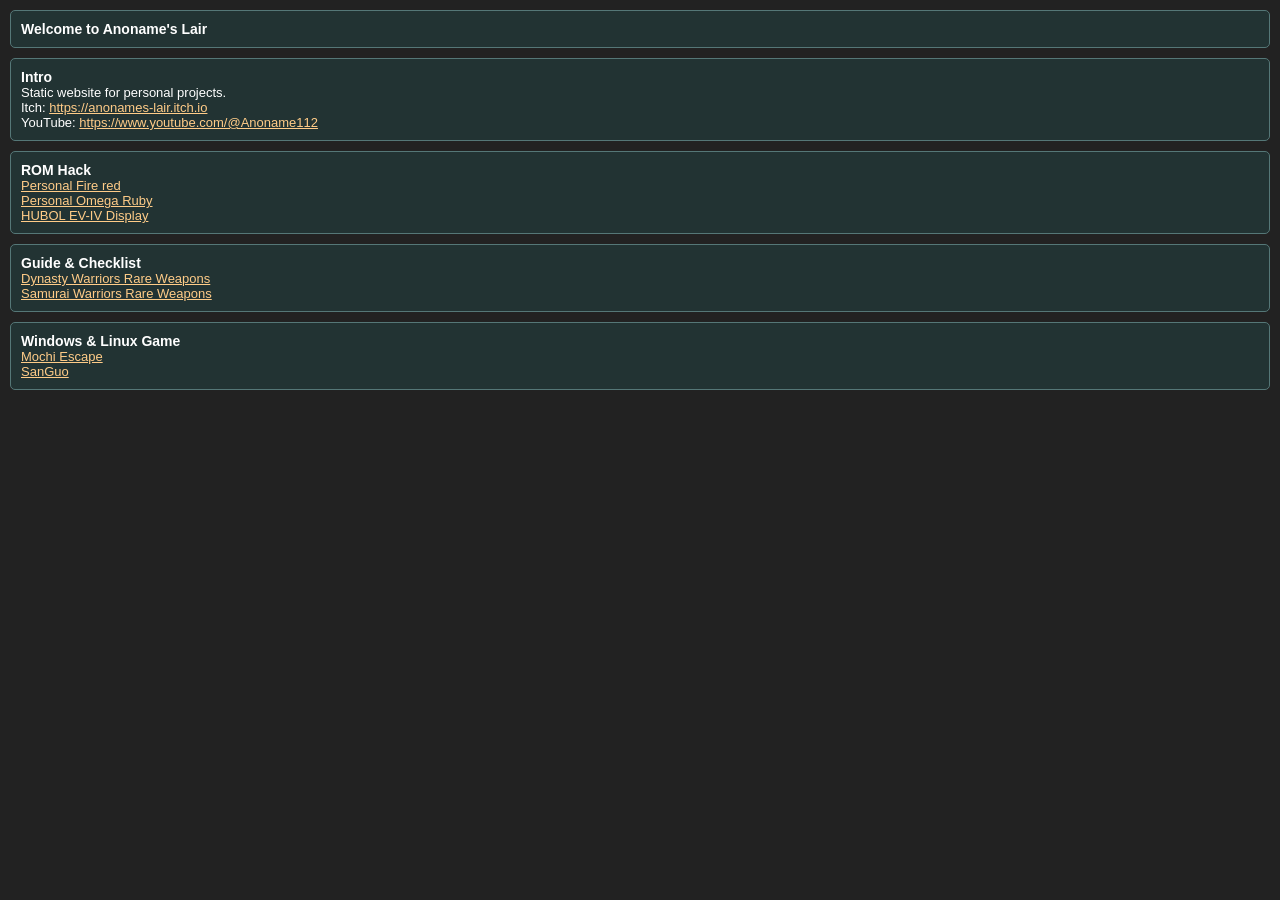
==== index.html @ b85b8738 "Update index.html" ====
<!DOCTYPE html>
<html lang="en">
	<head>
		<meta charset="UTF-8">
		<meta name="viewport" content="width=device-width, initial-scale=1.0">
		<meta name="description" content="BitBucket static website for personal projects.">
		<title>Anoname's Lair</title>
		<link rel="stylesheet" type="text/css" href="./style.css">
	</head>
	<body>
		<div id="wrapper">
			<div class="section">
				<div class="header">Welcome to Anoname's Lair</div>
			</div>
			<div class="section">
				<div class="header">Intro</div>
				<div class="content">Static website for personal projects.</div>
				<div class="content">Itch: <a href="https://anonames-lair.itch.io">https://anonames-lair.itch.io</a></div>
				<div class="content">YouTube: <a href="https://www.youtube.com/@Anoname112">https://www.youtube.com/@Anoname112</a></a></div>
			</div>
			<div class="section">
				<div class="header">ROM Hack</div>
				<div class="content">
					<div><a href="./pfr/index.html">Personal Fire red</a></div>
					<div><a href="./por/index.html">Personal Omega Ruby</a></div>
					<div><a href="https://github.com/anonames-lair/HUBOL-EV-IV-Display">HUBOL EV-IV Display</a></div>
				</div>
			</div>
			<div class="section">			
				<div class="header">Guide & Checklist</div>
				<div class="content">
					<div><a href="./dw/index.html">Dynasty Warriors Rare Weapons</a></div>
					<div><a href="./sw/index.html">Samurai Warriors Rare Weapons</a></div>
				</div>
			</div>
			<div class="section">
				<div class="header">Windows & Linux Game</div>
				<div class="content">
					<div><a href="https://anonames-lair.itch.io/mochi-escape">Mochi Escape</a></div>
					<div><a href="https://anonames-lair.itch.io/sanguo">SanGuo</a></div>
				</div>
			</div>
		</div>
	</body>
</html>
---- style.css ----
* {
	margin: 0;
	padding: 0;
	font-family: "Segoe UI", "Trebuchet MS", "Tahoma", "Arial", "Helvetica", "Consolas";
	font-size: 13px;
}

*::-webkit-scrollbar {
	width: 0;
}

body {
	background-color: #222;
	color: #fff;
}

a {
	color: #fc8;
}

input[type=text] {
	width: 110px;
}

img {
	border: 1px solid #577;
	width: 768px;
	max-width: 100%;
}

#wrapper {
	margin: 10px;
	display: grid;
	gap: 10px;
}

.section {
	padding: 10px;
	border: 1px solid #577;
	border-radius: 5px;
	background-color: #233;
}

.header {
	font-size: 14px;
	font-weight: bold;
}

.content {
	
}

.bold {
	font-weight: bold !important;
}

.small {
	font-size: 11px !important;
}

.left {
	text-align: left !important;
}

.center {
	text-align: center !important;
}

.right {
	text-align: right !important;
}
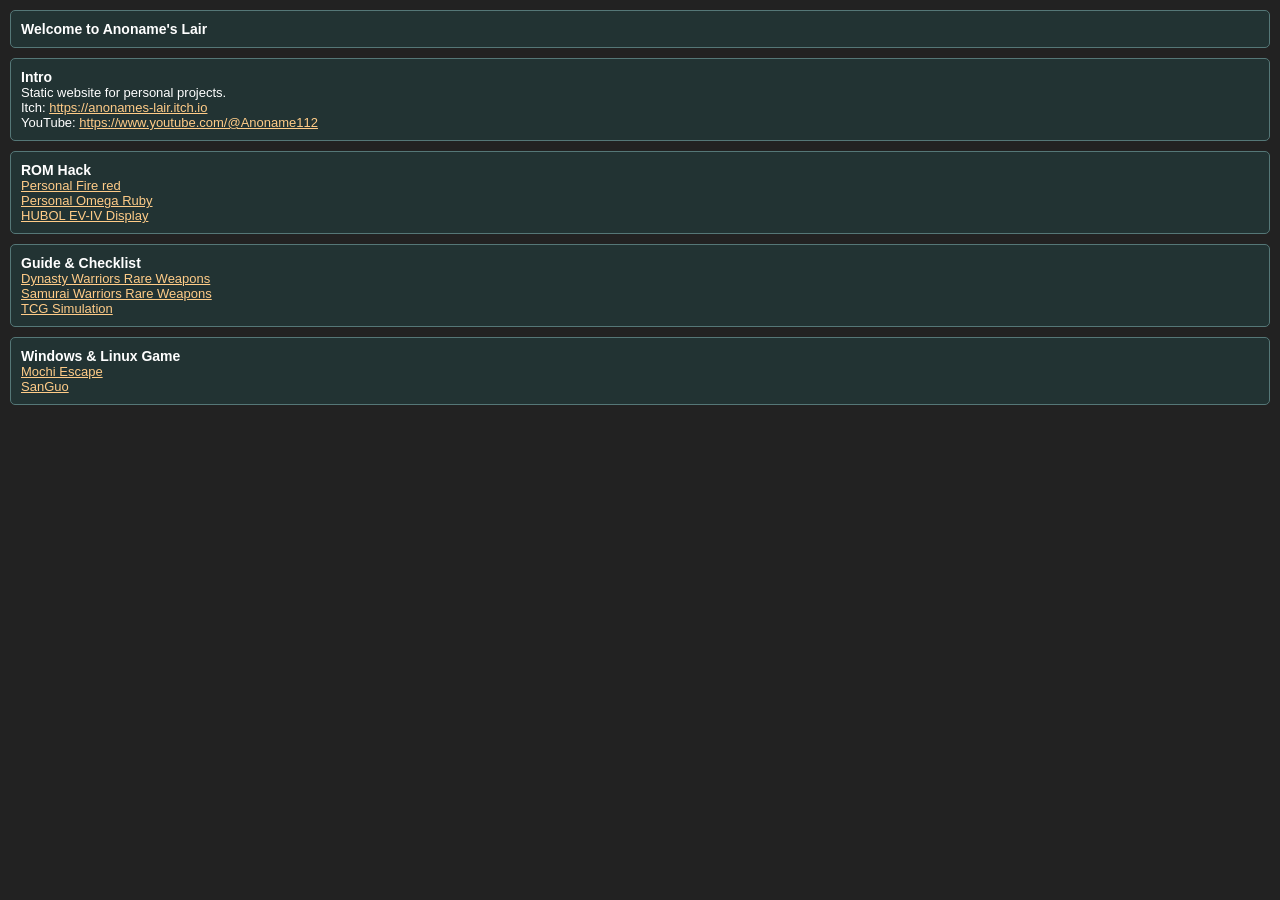
==== commit 6aa8ff7e: "Update index.html" ====
--- a/index.html
+++ b/index.html
@@ -31,6 +31,7 @@
 				<div class="content">
 					<div><a href="./dw/index.html">Dynasty Warriors Rare Weapons</a></div>
 					<div><a href="./sw/index.html">Samurai Warriors Rare Weapons</a></div>
+					<div><a href="./tcg/index.html">TCG Simulation</a></div>
 				</div>
 			</div>
 			<div class="section">
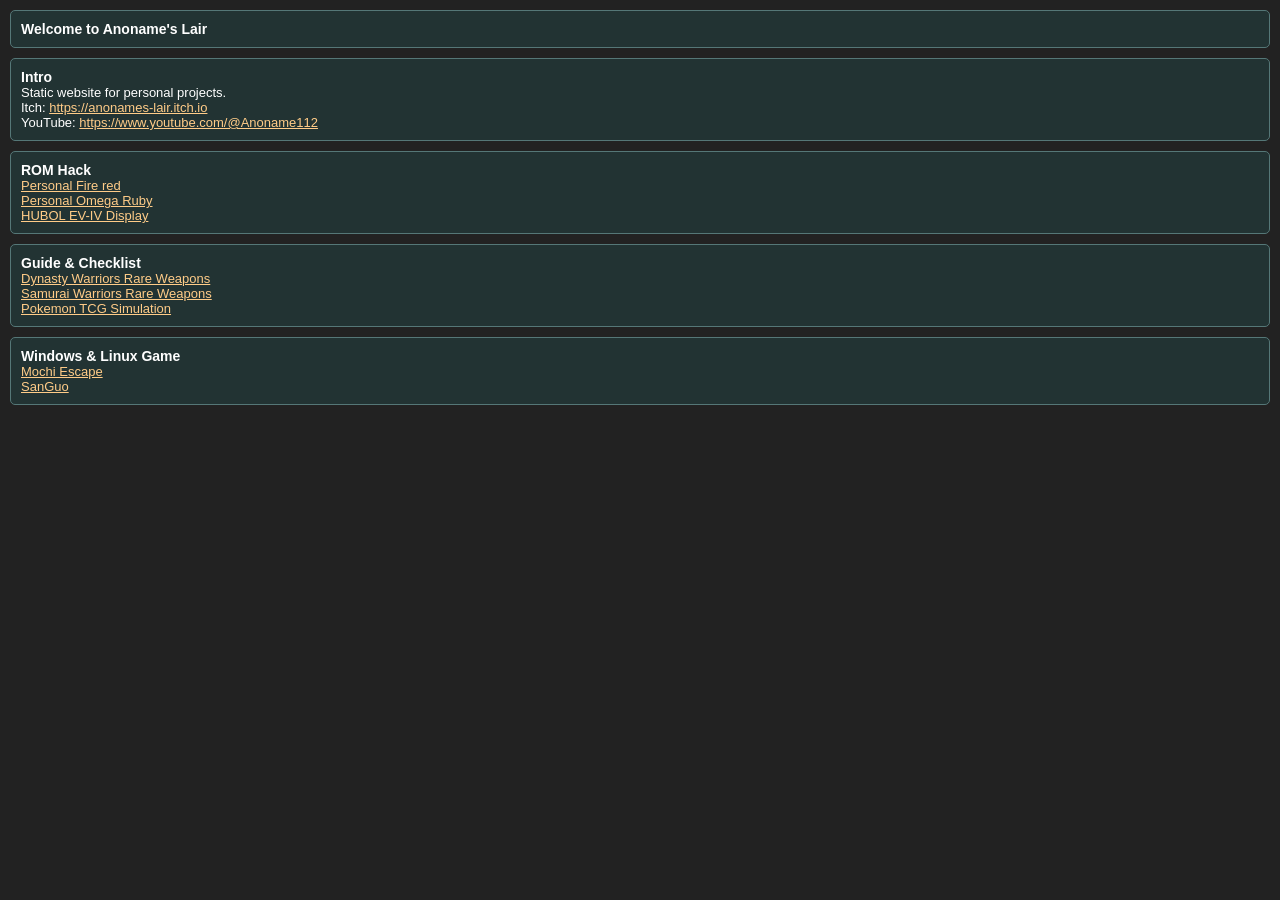
==== commit a72795e8: "Update index.html" ====
--- a/index.html
+++ b/index.html
@@ -31,7 +31,7 @@
 				<div class="content">
 					<div><a href="./dw/index.html">Dynasty Warriors Rare Weapons</a></div>
 					<div><a href="./sw/index.html">Samurai Warriors Rare Weapons</a></div>
-					<div><a href="./tcg/index.html">TCG Simulation</a></div>
+					<div><a href="./tcg/index.html">Pokemon TCG Simulation</a></div>
 				</div>
 			</div>
 			<div class="section">
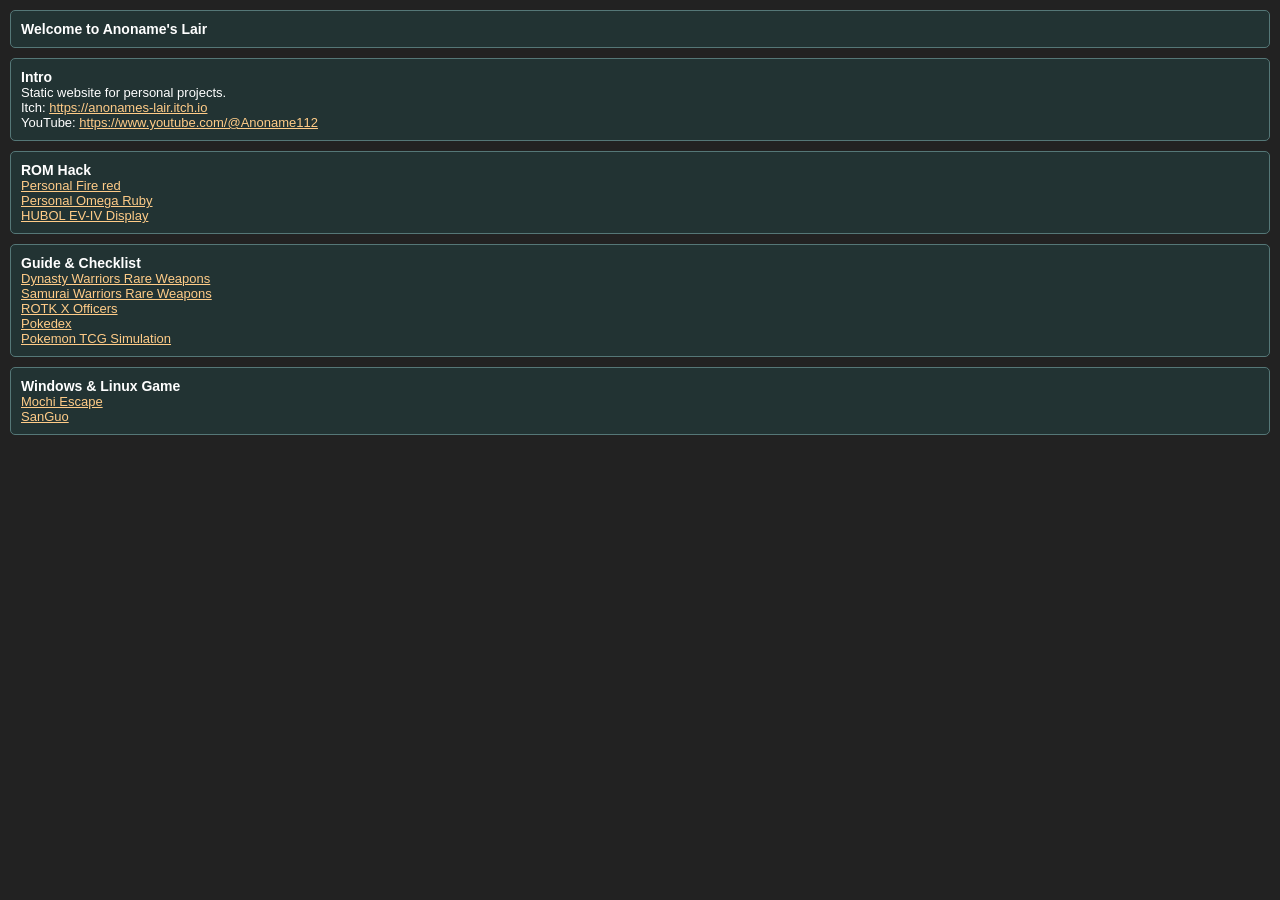
==== commit 737737d8: "Update index.html" ====
--- a/index.html
+++ b/index.html
@@ -31,6 +31,8 @@
 				<div class="content">
 					<div><a href="./dw/index.html">Dynasty Warriors Rare Weapons</a></div>
 					<div><a href="./sw/index.html">Samurai Warriors Rare Weapons</a></div>
+					<div><a href="./rotk/index.html">ROTK X Officers</a></div>
+					<div><a href="./dex/index.html">Pokedex</a></div>
 					<div><a href="./tcg/index.html">Pokemon TCG Simulation</a></div>
 				</div>
 			</div>
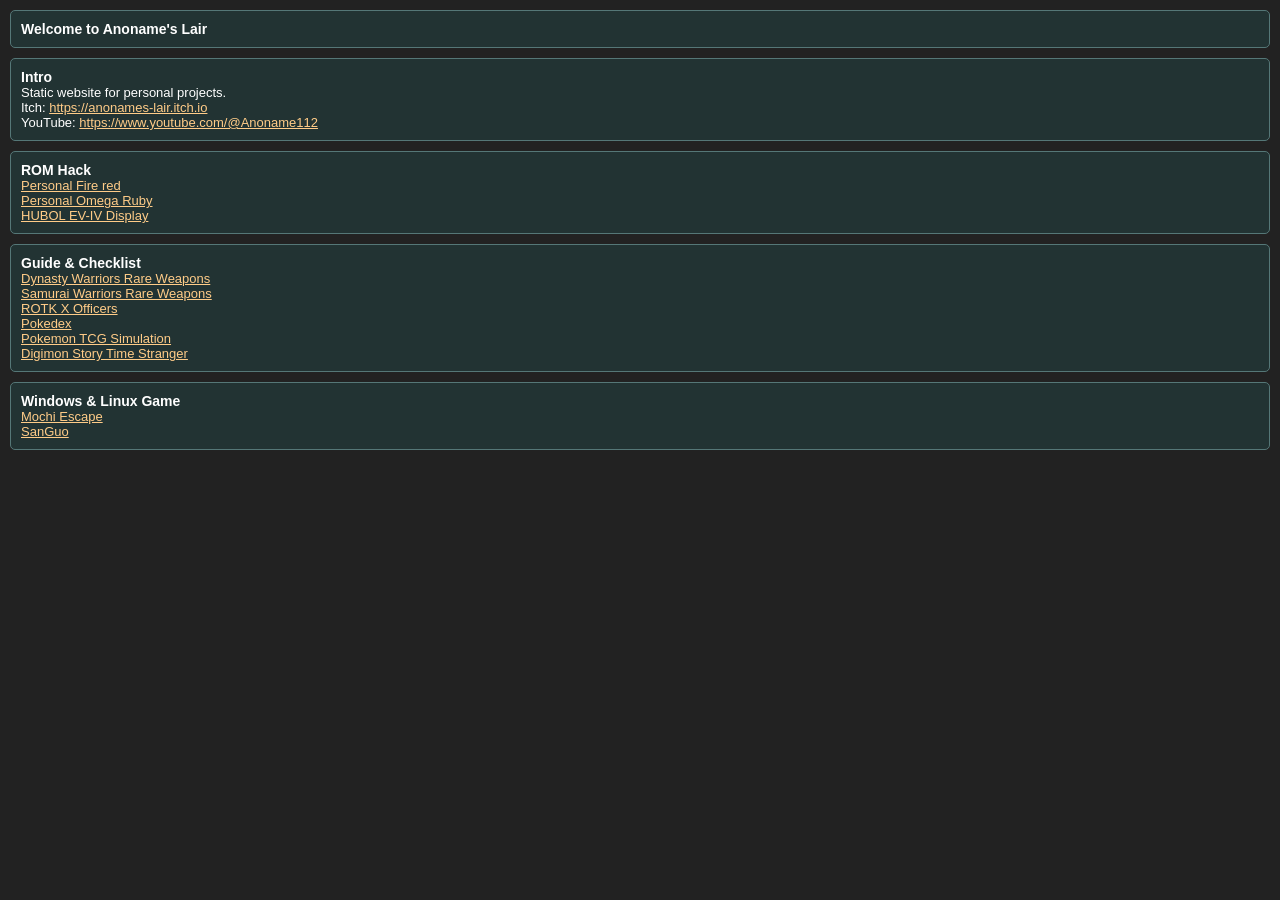
==== commit 2047194e: "Update index.html" ====
--- a/index.html
+++ b/index.html
@@ -34,6 +34,7 @@
 					<div><a href="./rotk/index.html">ROTK X Officers</a></div>
 					<div><a href="./dex/index.html">Pokedex</a></div>
 					<div><a href="./tcg/index.html">Pokemon TCG Simulation</a></div>
+					<div><a href="./dsts/index.html">Digimon Story Time Stranger</a></div>
 				</div>
 			</div>
 			<div class="section">
@@ -46,3 +47,4 @@
 		</div>
 	</body>
 </html>
+
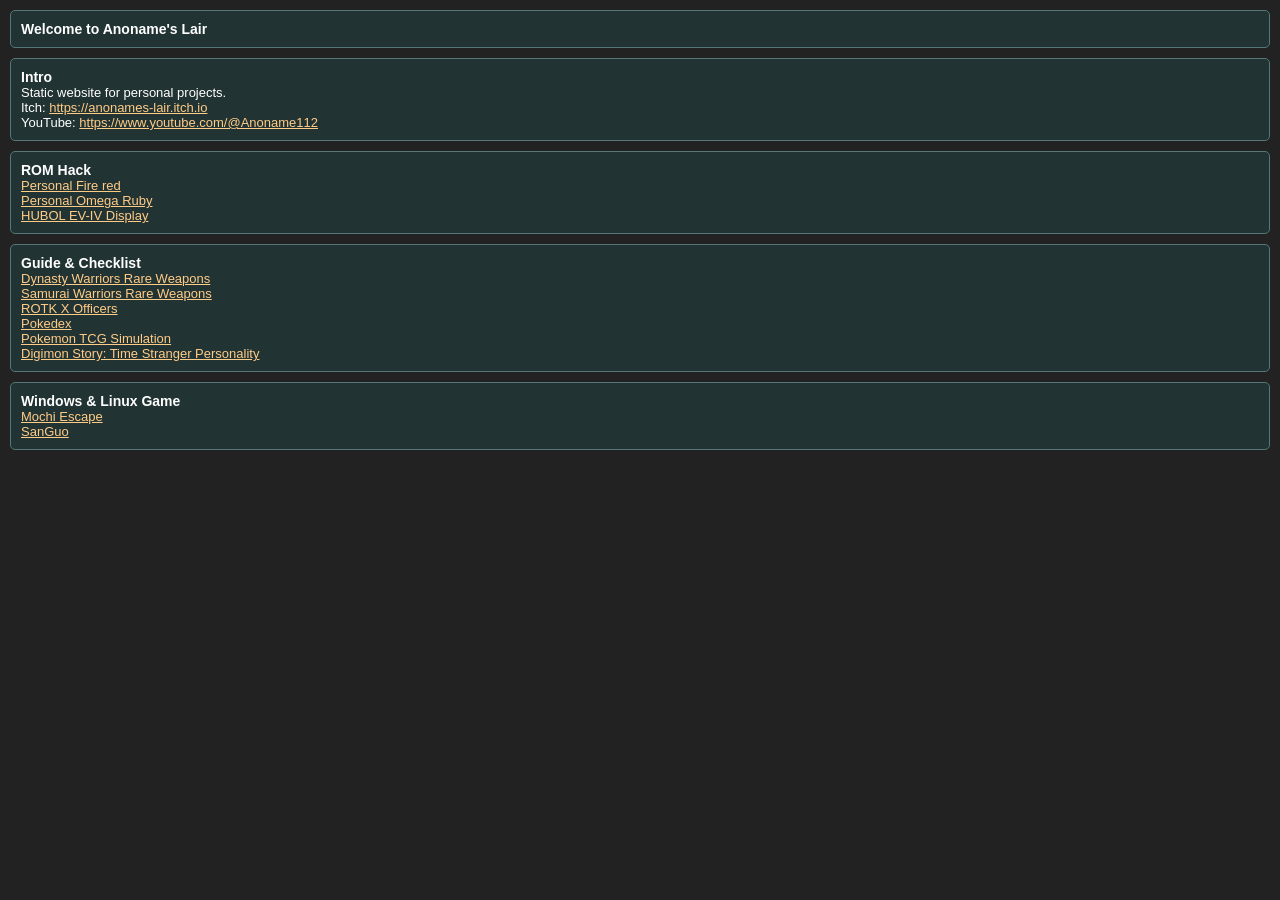
==== commit b74cb83d: "Improve guide naming for clarity" ====
--- a/index.html
+++ b/index.html
@@ -34,7 +34,7 @@
 					<div><a href="./rotk/index.html">ROTK X Officers</a></div>
 					<div><a href="./dex/index.html">Pokedex</a></div>
 					<div><a href="./tcg/index.html">Pokemon TCG Simulation</a></div>
-					<div><a href="./dsts/index.html">Digimon Story Time Stranger</a></div>
+					<div><a href="./dsts/index.html">Digimon Story: Time Stranger Personality</a></div>
 				</div>
 			</div>
 			<div class="section">
@@ -48,3 +48,4 @@
 	</body>
 </html>
 
+
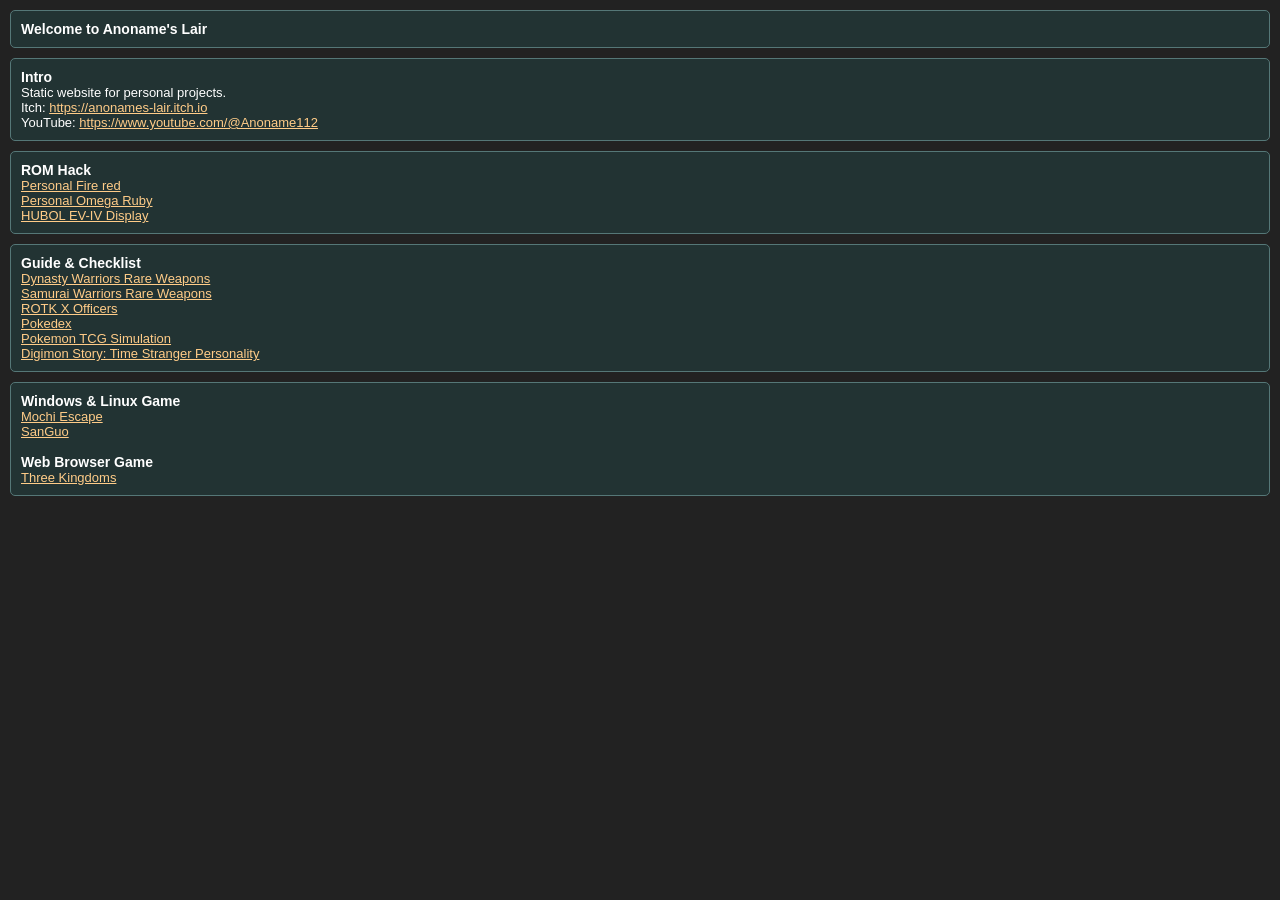
==== commit 8493d974: "Add web browser game section" ====
--- a/index.html
+++ b/index.html
@@ -43,6 +43,11 @@
 					<div><a href="https://anonames-lair.itch.io/mochi-escape">Mochi Escape</a></div>
 					<div><a href="https://anonames-lair.itch.io/sanguo">SanGuo</a></div>
 				</div>
+				<br>
+				<div class="header">Web Browser Game</div>
+				<div class="content">
+					<div><a href="./tk/index.html">Three Kingdoms</a></div>
+				</div>
 			</div>
 		</div>
 	</body>
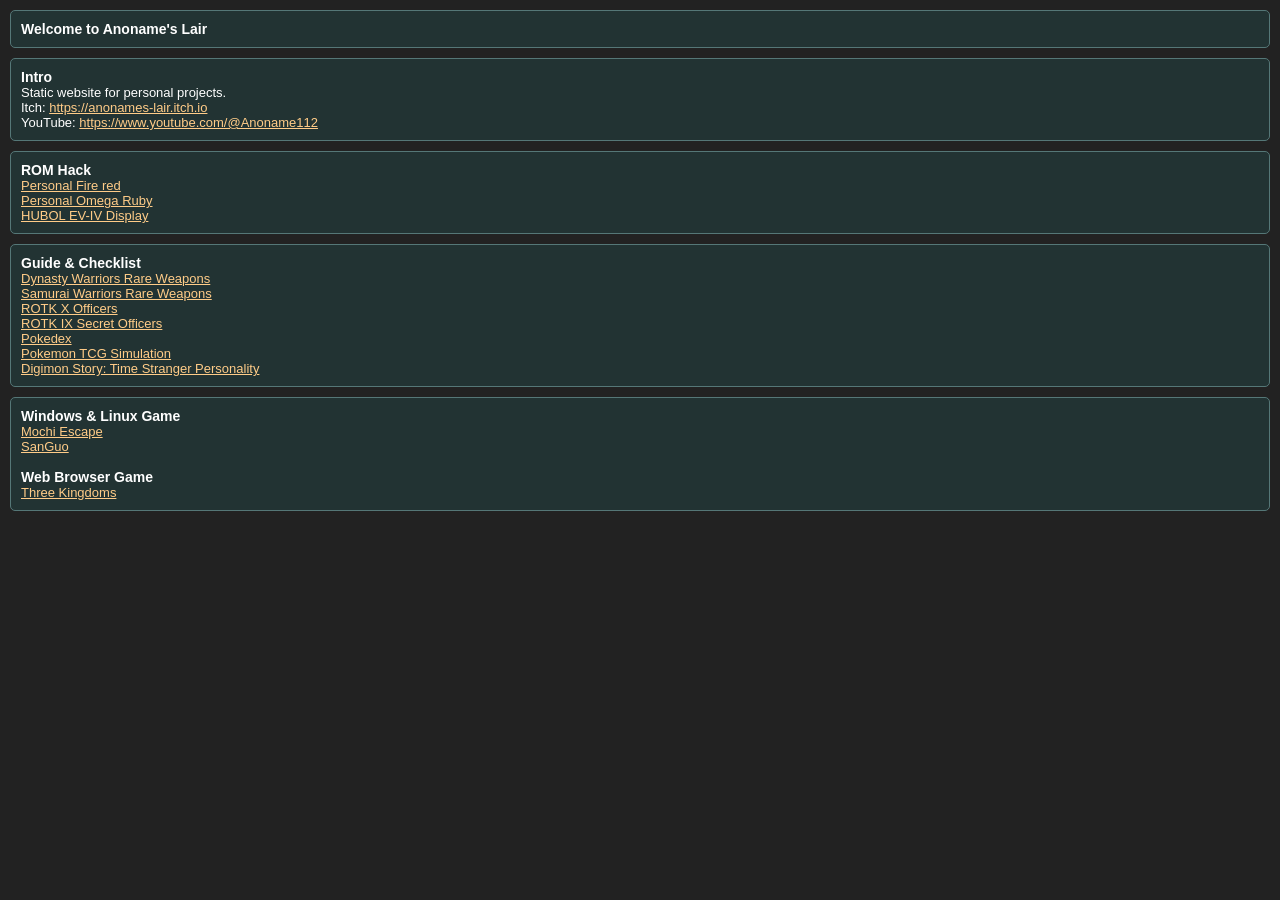
==== commit 3372d595: "Update index.html" ====
--- a/index.html
+++ b/index.html
@@ -32,6 +32,7 @@
 					<div><a href="./dw/index.html">Dynasty Warriors Rare Weapons</a></div>
 					<div><a href="./sw/index.html">Samurai Warriors Rare Weapons</a></div>
 					<div><a href="./rotk/index.html">ROTK X Officers</a></div>
+					<div><a href="./rotk9/index.html">ROTK IX Secret Officers</a></div>
 					<div><a href="./dex/index.html">Pokedex</a></div>
 					<div><a href="./tcg/index.html">Pokemon TCG Simulation</a></div>
 					<div><a href="./dsts/index.html">Digimon Story: Time Stranger Personality</a></div>
@@ -54,3 +55,4 @@
 </html>
 
 
+
